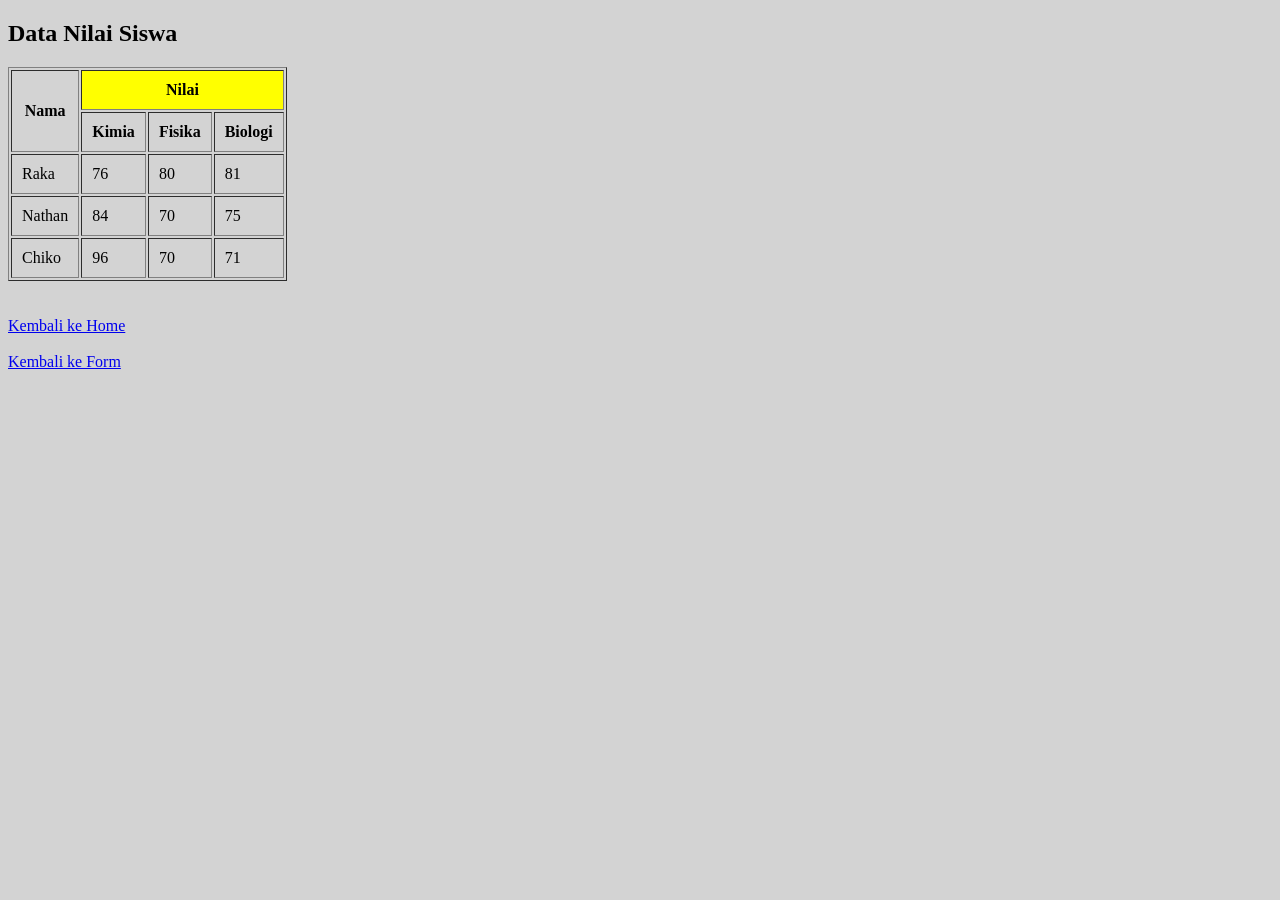
==== data.html @ a643a894 "tugas css" ====
<!DOCTYPE html>
<html>
<head>
    <title>Data Siswa</title>
</head>

<body style="background-color: lightgray; font-family: Times New Roman;">

    <h2>Data Nilai Siswa</h2>

    <table border="1" cellpadding="10">
        <tr>
            <th rowspan="2">Nama</th>
            <th colspan="3" style="background-color: yellow;">Nilai</th>
        </tr>
        <tr>
            <th>Kimia</th>
            <th>Fisika</th>
            <th>Biologi</th>
        </tr>

        <tr>
            <td>Raka</td>
            <td>76</td>
            <td>80</td>
            <td>81</td>
        </tr>

        <tr>
            <td>Nathan</td>
            <td>84</td>
            <td>70</td>
            <td>75</td>
        </tr>

        <tr>
            <td>Chiko</td>
            <td>96</td>
            <td>70</td>
            <td>71</td>
        </tr>
    </table>

    <br><br>

    <!-- Link navigasi -->
    <a href="index.html">Kembali ke Home</a> <br><br>
    <a href="form.html">Kembali ke Form</a>

</body>
</html>
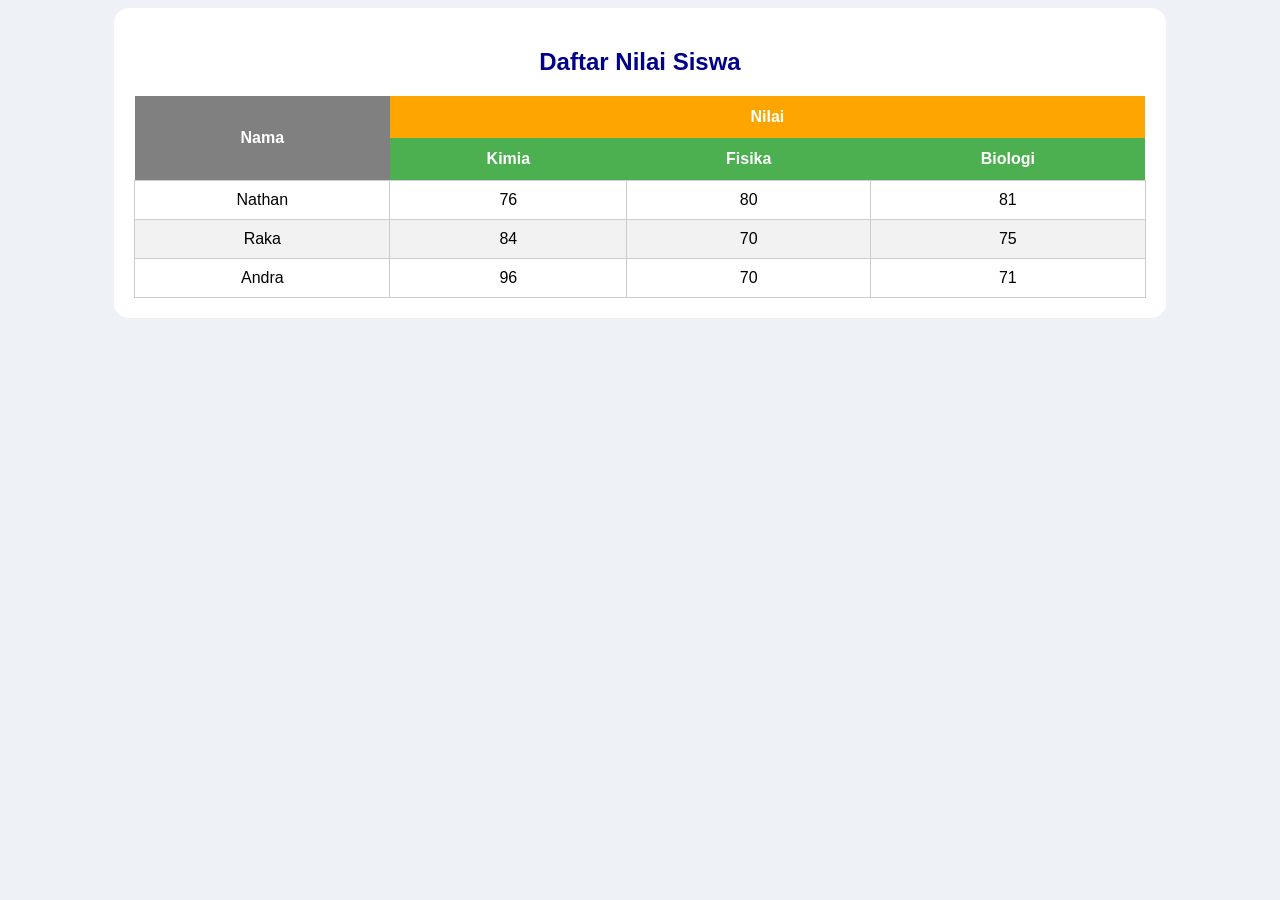
==== commit ddd91a51: "new commit" ====
--- a/data.html
+++ b/data.html
@@ -1,51 +1,64 @@
 <!DOCTYPE html>
-<html>
+<html lang="id">
 <head>
-    <title>Data Siswa</title>
+    <meta charset="UTF-8">
+
+    <title>Daftar Data Siswa</title>
+
+    <link rel="stylesheet" href="style.css">
+
 </head>
+<body>
 
-<body style="background-color: lightgray; font-family: Times New Roman;">
+    <div class="container">
 
-    <h2>Data Nilai Siswa</h2>
+        <h2>Daftar Nilai Siswa</h2>
 
-    <table border="1" cellpadding="10">
-        <tr>
-            <th rowspan="2">Nama</th>
-            <th colspan="3" style="background-color: yellow;">Nilai</th>
-        </tr>
-        <tr>
-            <th>Kimia</th>
-            <th>Fisika</th>
-            <th>Biologi</th>
-        </tr>
+        <table>
 
-        <tr>
-            <td>Raka</td>
-            <td>76</td>
-            <td>80</td>
-            <td>81</td>
-        </tr>
+            <thead>
 
-        <tr>
-            <td>Nathan</td>
-            <td>84</td>
-            <td>70</td>
-            <td>75</td>
-        </tr>
+                <tr>
+                    <th rowspan="2" class="nama">Nama</th>
+                    <th colspan="3" class="nilai">Nilai</th>
+                </tr>
 
-        <tr>
-            <td>Chiko</td>
-            <td>96</td>
-            <td>70</td>
-            <td>71</td>
-        </tr>
-    </table>
+                <tr>
+                    <th>Kimia</th>
+                    <th>Fisika</th>
+                    <th>Biologi</th>
+                </tr>
 
-    <br><br>
+            </thead>
 
-    <!-- Link navigasi -->
-    <a href="index.html">Kembali ke Home</a> <br><br>
-    <a href="form.html">Kembali ke Form</a>
+            <tbody>
+
+                <tr>
+                    <td>Nathan</td>
+                    <td>76</td>
+                    <td>80</td>
+                    <td>81</td>
+                </tr>
+
+                <tr>
+                    <td>Raka</td>
+                    <td>84</td>
+                    <td>70</td>
+                    <td>75</td>
+                </tr>
+
+                <tr>
+                    <td>Andra</td>
+                    <td>96</td>
+                    <td>70</td>
+                    <td>71</td>
+                </tr>
+
+            </tbody>
+
+        </table>
+
+    </div>
 
 </body>
 </html>
--- a/style.css
+++ b/style.css
@@ -0,0 +1,50 @@
+body{
+    font-family: Arial;
+    background-color: #eef2f7;
+}
+
+.container{
+    width: 80%;
+    margin: auto;
+    background: white;
+    padding: 20px;
+    border-radius: 15px;
+}
+
+h2{
+    text-align: center;
+    color: darkblue;
+}
+
+table{
+    width: 100%;
+    border-collapse: collapse;
+}
+
+th{
+    background-color: #4CAF50;
+    color: white;
+    padding: 12px;
+}
+
+td{
+    border: 1px solid #ccc;
+    padding: 10px;
+    text-align: center;
+}
+
+tr:nth-child(even){
+    background-color: #f2f2f2;
+}
+
+tr:hover{
+    background-color: #d1ecf1;
+}
+
+.nama{
+    background-color: grey;
+}
+
+.nilai{
+    background-color: orange;
+}
